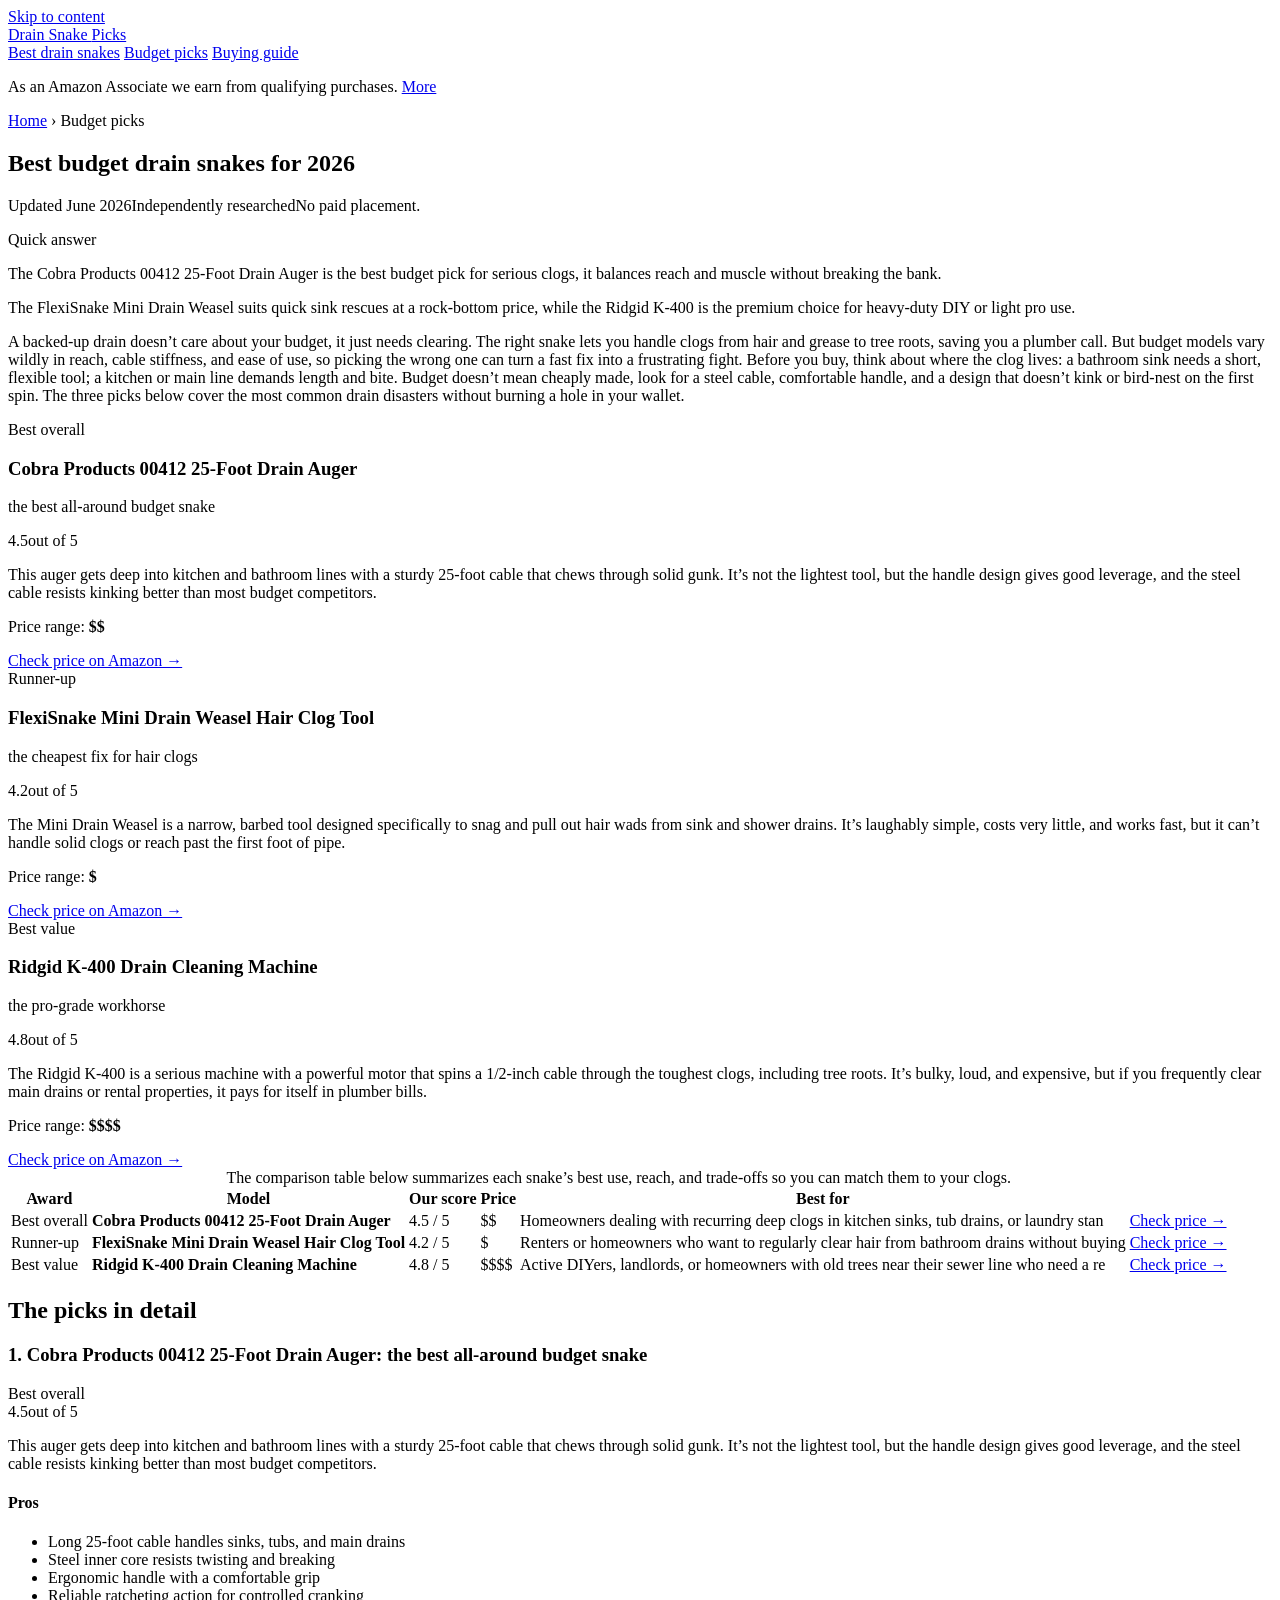
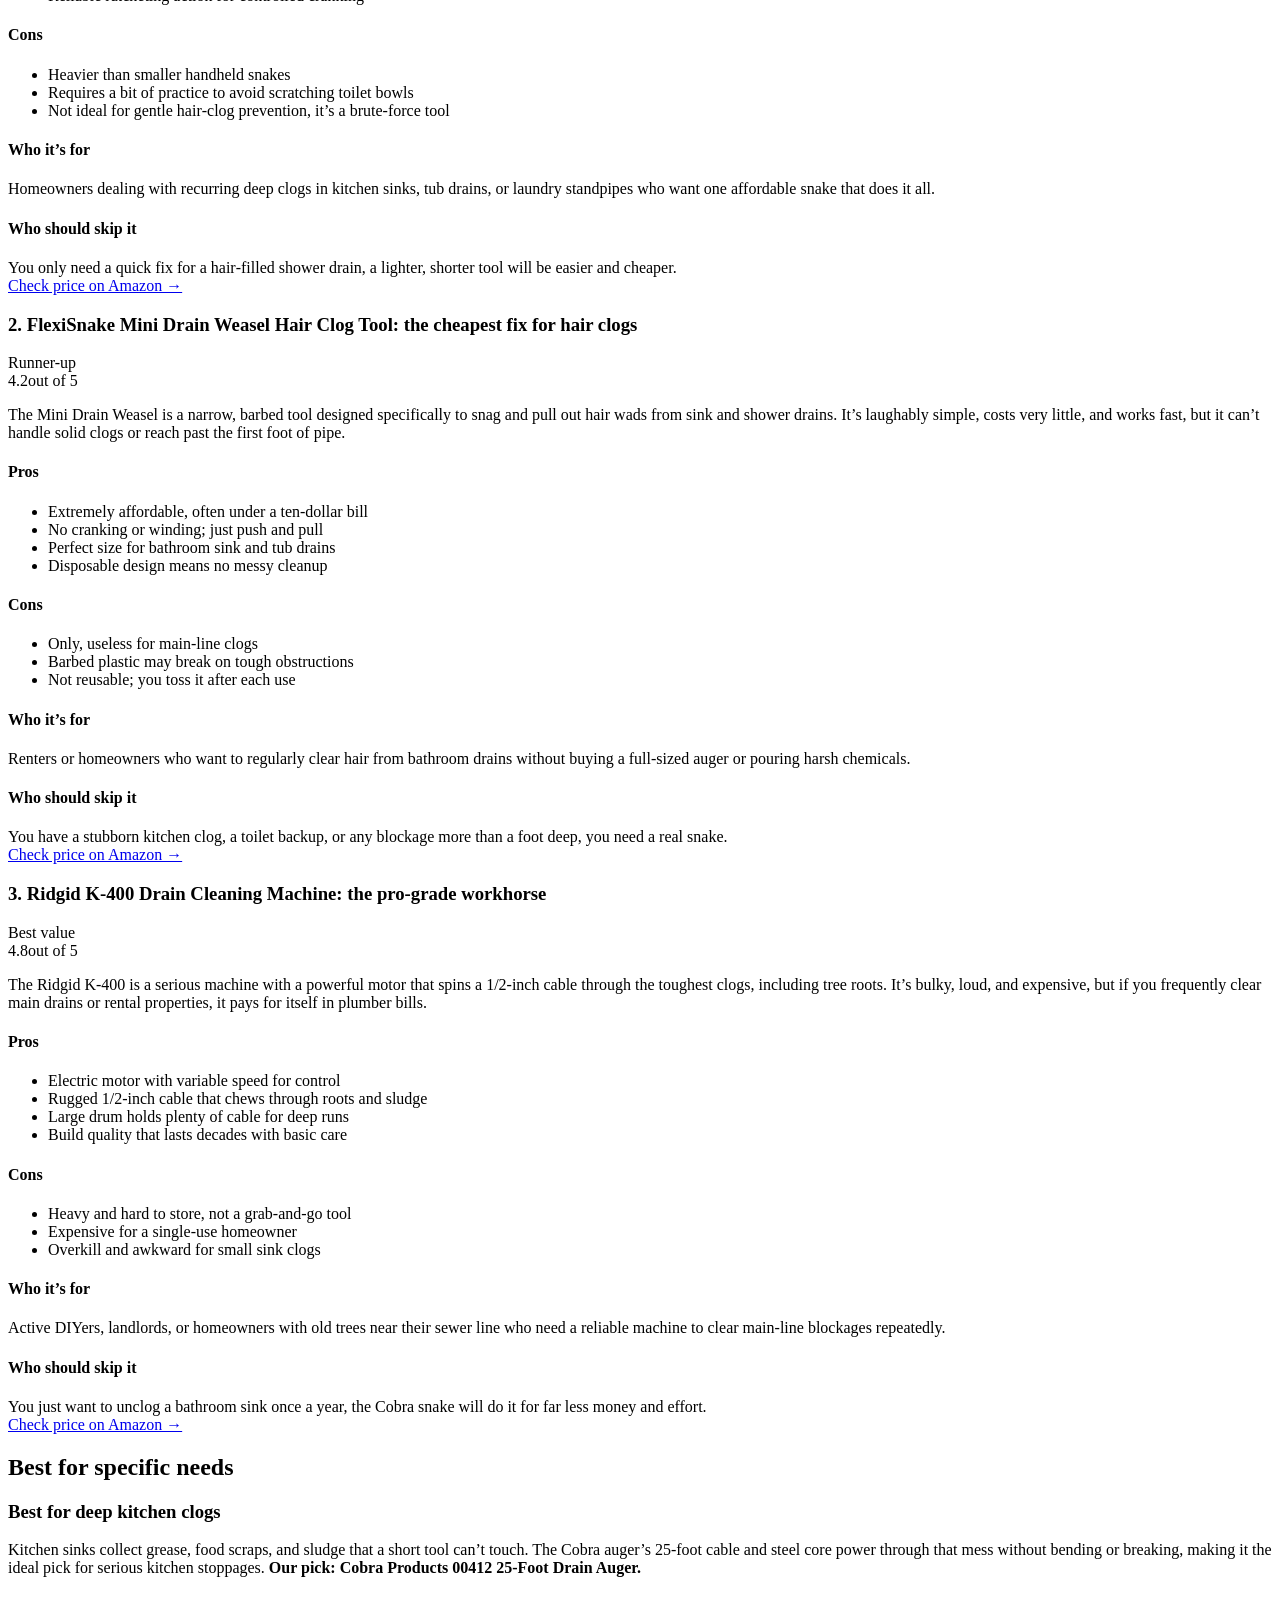
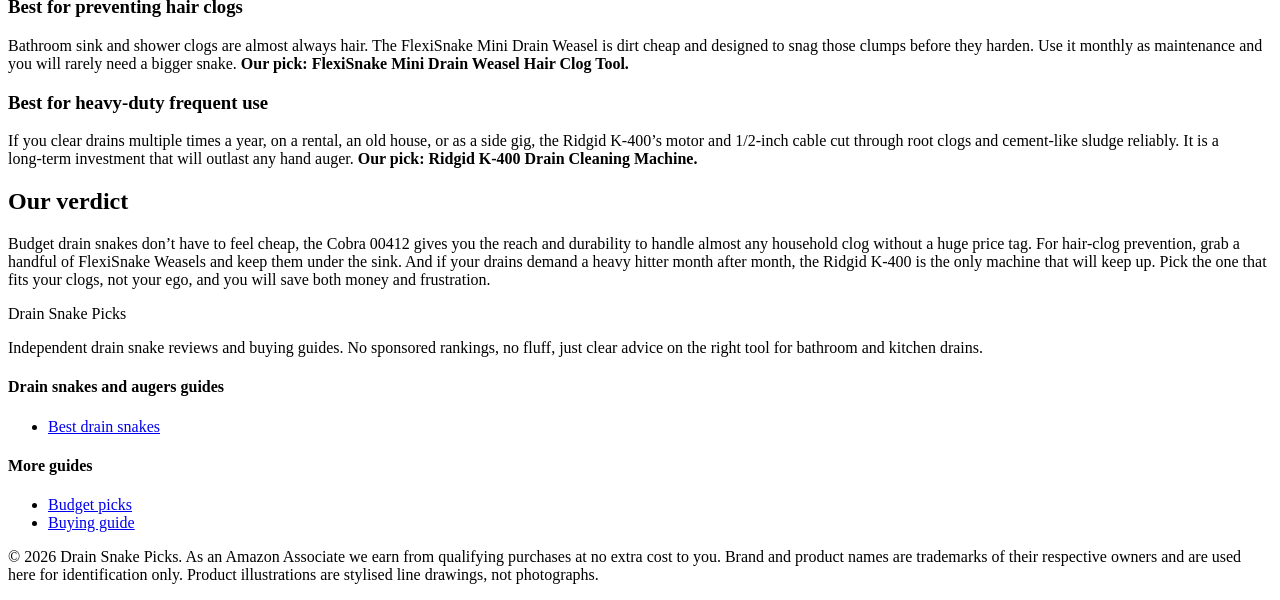
==== best-budget-drain-snakes/index.html @ 52346e12 "Rebuild with gold-standard generator: fix /<repo>/ link prefix, add SEO + GEO + JSON-LD" ====
<!DOCTYPE html>
<html lang="en">
<head>
  <meta charset="UTF-8">
  <meta name="viewport" content="width=device-width, initial-scale=1">
  <title>Best budget drain snakes for 2026 | Drain Snake Picks</title>
  <meta name="description" content="The best affordable drain snakes for 2026. Clear common clogs without calling a plumber.">
  <link rel="canonical" href="https://lee-fuhr.github.io/drain-snake-picks/best-budget-drain-snakes/">
  <meta name="robots" content="index, follow, max-image-preview:large">
  <meta property="og:type" content="article">
  <meta property="og:site_name" content="Drain Snake Picks">
  <meta property="og:title" content="Best budget drain snakes for 2026 | Drain Snake Picks">
  <meta property="og:description" content="The best affordable drain snakes for 2026. Clear common clogs without calling a plumber.">
  <meta property="og:url" content="https://lee-fuhr.github.io/drain-snake-picks/best-budget-drain-snakes/">
  <meta name="twitter:card" content="summary_large_image">
  <meta name="twitter:title" content="Best budget drain snakes for 2026 | Drain Snake Picks">
  <meta name="twitter:description" content="The best affordable drain snakes for 2026. Clear common clogs without calling a plumber.">
  <link rel="stylesheet" href="/drain-snake-picks/css/style.css">
  <script defer data-domain="lee-fuhr.github.io/drain-snake-picks" src="https://plausible.io/js/script.js"></script>
<script type="application/ld+json">
{
  "@context": "https://schema.org",
  "@graph": [
    {
      "@type": "WebSite",
      "@id": "https://lee-fuhr.github.io/drain-snake-picks/#website",
      "url": "https://lee-fuhr.github.io/drain-snake-picks/",
      "name": "Drain Snake Picks",
      "publisher": {
        "@type": "Organization",
        "name": "Drain Snake Picks"
      }
    },
    {
      "@type": "BreadcrumbList",
      "itemListElement": [
        {
          "@type": "ListItem",
          "position": 1,
          "name": "Home",
          "item": "https://lee-fuhr.github.io/drain-snake-picks/"
        },
        {
          "@type": "ListItem",
          "position": 2,
          "name": "Budget picks",
          "item": "https://lee-fuhr.github.io/drain-snake-picks/best-budget-drain-snakes/"
        }
      ]
    },
    {
      "@type": "ItemList",
      "name": "Best budget drain snakes for 2026",
      "itemListOrder": "https://schema.org/ItemListOrderDescending",
      "numberOfItems": 3,
      "itemListElement": [
        {
          "@type": "ListItem",
          "position": 1,
          "item": {
            "@type": "Product",
            "name": "Cobra Products 00412 25-Foot Drain Auger",
            "description": "",
            "review": {
              "@type": "Review",
              "reviewBody": "",
              "author": {
                "@type": "Organization",
                "name": "Drain Snake Picks"
              },
              "reviewRating": {
                "@type": "Rating",
                "ratingValue": 4.5,
                "bestRating": 5,
                "worstRating": 1
              }
            },
            "offers": {
              "@type": "Offer",
              "url": "https://www.amazon.com/s?k=Cobra+Products+00412+25-Foot+Drain+Auger&tag=leefuhrpicks-20",
              "availability": "https://schema.org/InStock",
              "priceCurrency": "USD"
            }
          }
        },
        {
          "@type": "ListItem",
          "position": 2,
          "item": {
            "@type": "Product",
            "name": "FlexiSnake Mini Drain Weasel Hair Clog Tool",
            "description": "",
            "review": {
              "@type": "Review",
              "reviewBody": "",
              "author": {
                "@type": "Organization",
                "name": "Drain Snake Picks"
              },
              "reviewRating": {
                "@type": "Rating",
                "ratingValue": 4.2,
                "bestRating": 5,
                "worstRating": 1
              }
            },
            "offers": {
              "@type": "Offer",
              "url": "https://www.amazon.com/s?k=FlexiSnake+Mini+Drain+Weasel+Hair+Clog+Tool&tag=leefuhrpicks-20",
              "availability": "https://schema.org/InStock",
              "priceCurrency": "USD"
            }
          }
        },
        {
          "@type": "ListItem",
          "position": 3,
          "item": {
            "@type": "Product",
            "name": "Ridgid K-400 Drain Cleaning Machine",
            "description": "",
            "review": {
              "@type": "Review",
              "reviewBody": "",
              "author": {
                "@type": "Organization",
                "name": "Drain Snake Picks"
              },
              "reviewRating": {
                "@type": "Rating",
                "ratingValue": 4.8,
                "bestRating": 5,
                "worstRating": 1
              }
            },
            "offers": {
              "@type": "Offer",
              "url": "https://www.amazon.com/s?k=Ridgid+K-400+Drain+Cleaning+Machine&tag=leefuhrpicks-20",
              "availability": "https://schema.org/InStock",
              "priceCurrency": "USD"
            }
          }
        }
      ]
    },
    {
      "@type": "WebPage",
      "@id": "https://lee-fuhr.github.io/drain-snake-picks/best-budget-drain-snakes/#webpage",
      "url": "https://lee-fuhr.github.io/drain-snake-picks/best-budget-drain-snakes/",
      "name": "Best budget drain snakes for 2026",
      "description": "The best affordable drain snakes for 2026. Clear common clogs without calling a plumber.",
      "isPartOf": {
        "@id": "https://lee-fuhr.github.io/drain-snake-picks/#website"
      }
    }
  ]
}
</script>
</head>
<body>
  <a class="skip-link" href="#main">Skip to content</a>
  <header>
    <div class="container">
      <a class="brand" href="/drain-snake-picks/">Drain Snake <span class="dot">Picks</span></a>
      <nav>
      <a href="/drain-snake-picks/best-drain-snakes/">Best drain snakes</a>
      <a href="/drain-snake-picks/best-budget-drain-snakes/">Budget picks</a>
      <a href="/drain-snake-picks/drain-snake-buying-guide/">Buying guide</a>
      </nav>
    </div>
  </header>
  <main id="main">
    <div class="container">
      <p class="affiliate-note">As an Amazon Associate we earn from qualifying purchases. <a href="#site-footer">More</a></p>
      <article>
<div class="breadcrumb"><a href="/drain-snake-picks/">Home</a> › Budget picks</div>
<h1>Best budget drain snakes for 2026</h1>

<p class="updated"><span class="pill live">Updated June 2026</span><span class="pill">Independently researched</span><span>No paid placement.</span></p>

<div class="tldr"><span class="tldr-label">Quick answer</span>
<p>The Cobra Products 00412 25‑Foot Drain Auger is the best budget pick for serious clogs, it balances reach and muscle without breaking the bank.</p>
<p>The FlexiSnake Mini Drain Weasel suits quick sink rescues at a rock‑bottom price, while the Ridgid K‑400 is the premium choice for heavy‑duty DIY or light pro use.</p>
</div>

<p>A backed‑up drain doesn’t care about your budget, it just needs clearing. The right snake lets you handle clogs from hair and grease to tree roots, saving you a plumber call. But budget models vary wildly in reach, cable stiffness, and ease of use, so picking the wrong one can turn a fast fix into a frustrating fight. Before you buy, think about where the clog lives: a bathroom sink needs a short, flexible tool; a kitchen or main line demands length and bite. Budget doesn’t mean cheaply made, look for a steel cable, comfortable handle, and a design that doesn’t kink or bird‑nest on the first spin. The three picks below cover the most common drain disasters without burning a hole in your wallet.</p>

<div class="picks">
  <div class="pick is-top">
    <span class="ribbon best">Best overall</span>
    
    <div class="pick-body">
    <h3>Cobra Products 00412 25-Foot Drain Auger</h3>
    <p class="pick-sub">the best all‑around budget snake</p>
    <span class="stars"><span class="num">4.5</span><span class="bar"><span style="width:90%"></span></span><span>out of 5</span></span>
    <p class="blurb">This auger gets deep into kitchen and bathroom lines with a sturdy 25‑foot cable that chews through solid gunk. It’s not the lightest tool, but the handle design gives good leverage, and the steel cable resists kinking better than most budget competitors.</p>
    <p class="price-range">Price range: <b>$$</b></p>
    <a class="btn-amazon full" href="https://www.amazon.com/s?k=Cobra+Products+00412+25-Foot+Drain+Auger&tag=leefuhrpicks-20" rel="nofollow sponsored noopener" target="_blank">Check price on Amazon &rarr;</a>
    </div>
  </div>
  <div class="pick">
    <span class="ribbon runner">Runner-up</span>
    
    <div class="pick-body">
    <h3>FlexiSnake Mini Drain Weasel Hair Clog Tool</h3>
    <p class="pick-sub">the cheapest fix for hair clogs</p>
    <span class="stars"><span class="num">4.2</span><span class="bar"><span style="width:84%"></span></span><span>out of 5</span></span>
    <p class="blurb">The Mini Drain Weasel is a narrow, barbed tool designed specifically to snag and pull out hair wads from sink and shower drains. It’s laughably simple, costs very little, and works fast, but it can’t handle solid clogs or reach past the first foot of pipe.</p>
    <p class="price-range">Price range: <b>$</b></p>
    <a class="btn-amazon full" href="https://www.amazon.com/s?k=FlexiSnake+Mini+Drain+Weasel+Hair+Clog+Tool&tag=leefuhrpicks-20" rel="nofollow sponsored noopener" target="_blank">Check price on Amazon &rarr;</a>
    </div>
  </div>
  <div class="pick">
    <span class="ribbon value">Best value</span>
    
    <div class="pick-body">
    <h3>Ridgid K-400 Drain Cleaning Machine</h3>
    <p class="pick-sub">the pro‑grade workhorse</p>
    <span class="stars"><span class="num">4.8</span><span class="bar"><span style="width:96%"></span></span><span>out of 5</span></span>
    <p class="blurb">The Ridgid K‑400 is a serious machine with a powerful motor that spins a 1/2‑inch cable through the toughest clogs, including tree roots. It’s bulky, loud, and expensive, but if you frequently clear main drains or rental properties, it pays for itself in plumber bills.</p>
    <p class="price-range">Price range: <b>$$$$</b></p>
    <a class="btn-amazon full" href="https://www.amazon.com/s?k=Ridgid+K-400+Drain+Cleaning+Machine&tag=leefuhrpicks-20" rel="nofollow sponsored noopener" target="_blank">Check price on Amazon &rarr;</a>
    </div>
  </div>
</div>

<div class="table-wrap">
<table class="compare">
<caption>The comparison table below summarizes each snake’s best use, reach, and trade‑offs so you can match them to your clogs.</caption>
<thead><tr><th>Award</th><th>Model</th><th>Our score</th><th>Price</th><th>Best for</th><th></th></tr></thead>
<tbody>
<tr><td class="tag">Best overall</td><td><strong>Cobra Products 00412 25-Foot Drain Auger</strong></td><td>4.5 / 5</td><td>$$</td><td>Homeowners dealing with recurring deep clogs in kitchen sinks, tub drains, or laundry stan</td><td><a class="btn-amazon" href="https://www.amazon.com/s?k=Cobra+Products+00412+25-Foot+Drain+Auger&tag=leefuhrpicks-20" rel="nofollow sponsored noopener" target="_blank">Check price &rarr;</a></td></tr>
<tr><td class="tag">Runner-up</td><td><strong>FlexiSnake Mini Drain Weasel Hair Clog Tool</strong></td><td>4.2 / 5</td><td>$</td><td>Renters or homeowners who want to regularly clear hair from bathroom drains without buying</td><td><a class="btn-amazon" href="https://www.amazon.com/s?k=FlexiSnake+Mini+Drain+Weasel+Hair+Clog+Tool&tag=leefuhrpicks-20" rel="nofollow sponsored noopener" target="_blank">Check price &rarr;</a></td></tr>
<tr><td class="tag">Best value</td><td><strong>Ridgid K-400 Drain Cleaning Machine</strong></td><td>4.8 / 5</td><td>$$$$</td><td>Active DIYers, landlords, or homeowners with old trees near their sewer line who need a re</td><td><a class="btn-amazon" href="https://www.amazon.com/s?k=Ridgid+K-400+Drain+Cleaning+Machine&tag=leefuhrpicks-20" rel="nofollow sponsored noopener" target="_blank">Check price &rarr;</a></td></tr>
</tbody>
</table>
</div>

<h2>The picks in detail</h2>

<div class="review" id="cobra-products-hand-cobra-drain-auger">
  <div class="rev-head"><h3>1. Cobra Products 00412 25-Foot Drain Auger: the best all‑around budget snake</h3><span class="rev-tag">Best overall</span></div>
  <span class="stars"><span class="num">4.5</span><span class="bar"><span style="width:90%"></span></span><span>out of 5</span></span>
  <p>This auger gets deep into kitchen and bathroom lines with a sturdy 25‑foot cable that chews through solid gunk. It’s not the lightest tool, but the handle design gives good leverage, and the steel cable resists kinking better than most budget competitors.</p>
  <div class="proscons">
  <div class="pros"><h4>Pros</h4><ul><li>Long 25‑foot cable handles sinks, tubs, and main drains</li><li>Steel inner core resists twisting and breaking</li><li>Ergonomic handle with a comfortable grip</li><li>Reliable ratcheting action for controlled cranking</li></ul></div>
  <div class="cons"><h4>Cons</h4><ul><li>Heavier than smaller handheld snakes</li><li>Requires a bit of practice to avoid scratching toilet bowls</li><li>Not ideal for gentle hair‑clog prevention, it’s a brute‑force tool</li></ul></div>
</div>
  <div class="whofor">
  <div class="col good"><h4>Who it’s for</h4>Homeowners dealing with recurring deep clogs in kitchen sinks, tub drains, or laundry standpipes who want one affordable snake that does it all.</div>
  <div class="col skip"><h4>Who should skip it</h4>You only need a quick fix for a hair‑filled shower drain, a lighter, shorter tool will be easier and cheaper.</div>
</div>
  <div class="btn-row"><a class="btn-amazon lg" href="https://www.amazon.com/s?k=Cobra+Products+00412+25-Foot+Drain+Auger&tag=leefuhrpicks-20" rel="nofollow sponsored noopener" target="_blank">Check price on Amazon &rarr;</a></div>
</div>
<div class="review" id="flexisnake-mini-drain-weasel">
  <div class="rev-head"><h3>2. FlexiSnake Mini Drain Weasel Hair Clog Tool: the cheapest fix for hair clogs</h3><span class="rev-tag">Runner-up</span></div>
  <span class="stars"><span class="num">4.2</span><span class="bar"><span style="width:84%"></span></span><span>out of 5</span></span>
  <p>The Mini Drain Weasel is a narrow, barbed tool designed specifically to snag and pull out hair wads from sink and shower drains. It’s laughably simple, costs very little, and works fast, but it can’t handle solid clogs or reach past the first foot of pipe.</p>
  <div class="proscons">
  <div class="pros"><h4>Pros</h4><ul><li>Extremely affordable, often under a ten‑dollar bill</li><li>No cranking or winding; just push and pull</li><li>Perfect size for bathroom sink and tub drains</li><li>Disposable design means no messy cleanup</li></ul></div>
  <div class="cons"><h4>Cons</h4><ul><li>Only, useless for main‑line clogs</li><li>Barbed plastic may break on tough obstructions</li><li>Not reusable; you toss it after each use</li></ul></div>
</div>
  <div class="whofor">
  <div class="col good"><h4>Who it’s for</h4>Renters or homeowners who want to regularly clear hair from bathroom drains without buying a full‑sized auger or pouring harsh chemicals.</div>
  <div class="col skip"><h4>Who should skip it</h4>You have a stubborn kitchen clog, a toilet backup, or any blockage more than a foot deep, you need a real snake.</div>
</div>
  <div class="btn-row"><a class="btn-amazon lg" href="https://www.amazon.com/s?k=FlexiSnake+Mini+Drain+Weasel+Hair+Clog+Tool&tag=leefuhrpicks-20" rel="nofollow sponsored noopener" target="_blank">Check price on Amazon &rarr;</a></div>
</div>
<div class="review" id="ridgid-k-400-drain-cleaning-machine">
  <div class="rev-head"><h3>3. Ridgid K-400 Drain Cleaning Machine: the pro‑grade workhorse</h3><span class="rev-tag">Best value</span></div>
  <span class="stars"><span class="num">4.8</span><span class="bar"><span style="width:96%"></span></span><span>out of 5</span></span>
  <p>The Ridgid K‑400 is a serious machine with a powerful motor that spins a 1/2‑inch cable through the toughest clogs, including tree roots. It’s bulky, loud, and expensive, but if you frequently clear main drains or rental properties, it pays for itself in plumber bills.</p>
  <div class="proscons">
  <div class="pros"><h4>Pros</h4><ul><li>Electric motor with variable speed for control</li><li>Rugged 1/2‑inch cable that chews through roots and sludge</li><li>Large drum holds plenty of cable for deep runs</li><li>Build quality that lasts decades with basic care</li></ul></div>
  <div class="cons"><h4>Cons</h4><ul><li>Heavy and hard to store, not a grab‑and‑go tool</li><li>Expensive for a single‑use homeowner</li><li>Overkill and awkward for small sink clogs</li></ul></div>
</div>
  <div class="whofor">
  <div class="col good"><h4>Who it’s for</h4>Active DIYers, landlords, or homeowners with old trees near their sewer line who need a reliable machine to clear main‑line blockages repeatedly.</div>
  <div class="col skip"><h4>Who should skip it</h4>You just want to unclog a bathroom sink once a year, the Cobra snake will do it for far less money and effort.</div>
</div>
  <div class="btn-row"><a class="btn-amazon lg" href="https://www.amazon.com/s?k=Ridgid+K-400+Drain+Cleaning+Machine&tag=leefuhrpicks-20" rel="nofollow sponsored noopener" target="_blank">Check price on Amazon &rarr;</a></div>
</div>

<h2>Best for specific needs</h2>
<h3>Best for deep kitchen clogs</h3>
<p>Kitchen sinks collect grease, food scraps, and sludge that a short tool can’t touch. The Cobra auger’s 25‑foot cable and steel core power through that mess without bending or breaking, making it the ideal pick for serious kitchen stoppages. <strong>Our pick: Cobra Products 00412 25‑Foot Drain Auger.</strong></p>
<h3>Best for preventing hair clogs</h3>
<p>Bathroom sink and shower clogs are almost always hair. The FlexiSnake Mini Drain Weasel is dirt cheap and designed to snag those clumps before they harden. Use it monthly as maintenance and you will rarely need a bigger snake. <strong>Our pick: FlexiSnake Mini Drain Weasel Hair Clog Tool.</strong></p>
<h3>Best for heavy‑duty frequent use</h3>
<p>If you clear drains multiple times a year, on a rental, an old house, or as a side gig, the Ridgid K‑400’s motor and 1/2‑inch cable cut through root clogs and cement‑like sludge reliably. It is a long‑term investment that will outlast any hand auger. <strong>Our pick: Ridgid K‑400 Drain Cleaning Machine.</strong></p>

<h2>Our verdict</h2>
<p>Budget drain snakes don’t have to feel cheap, the Cobra 00412 gives you the reach and durability to handle almost any household clog without a huge price tag. For hair‑clog prevention, grab a handful of FlexiSnake Weasels and keep them under the sink. And if your drains demand a heavy hitter month after month, the Ridgid K‑400 is the only machine that will keep up. Pick the one that fits your clogs, not your ego, and you will save both money and frustration.</p>
      </article>
    </div>
  </main>
<footer id="site-footer">
    <div class="container">
      <div class="footer-grid">
        <div>
          <p class="brand-mark">Drain Snake <span class="dot">Picks</span></p>
          <p>Independent drain snake reviews and buying guides. No sponsored rankings, no fluff, just clear advice on the right tool for bathroom and kitchen drains.</p>
        </div>
        <div>
          <h4>Drain snakes and augers guides</h4>
          <ul>
      <li><a href="/drain-snake-picks/best-drain-snakes/">Best drain snakes</a></li>
          </ul>
        </div>
        <div>
          <h4>More guides</h4>
          <ul>
      <li><a href="/drain-snake-picks/best-budget-drain-snakes/">Budget picks</a></li>
      <li><a href="/drain-snake-picks/drain-snake-buying-guide/">Buying guide</a></li>
          </ul>
        </div>
      </div>
      <div class="footer-bottom">
        <p>&copy; 2026 Drain Snake Picks. As an Amazon Associate we earn from qualifying purchases at no extra cost to you. Brand and product names are trademarks of their respective owners and are used here for identification only. Product illustrations are stylised line drawings, not photographs.</p>
      </div>
    </div>
  </footer>
</body>
</html>
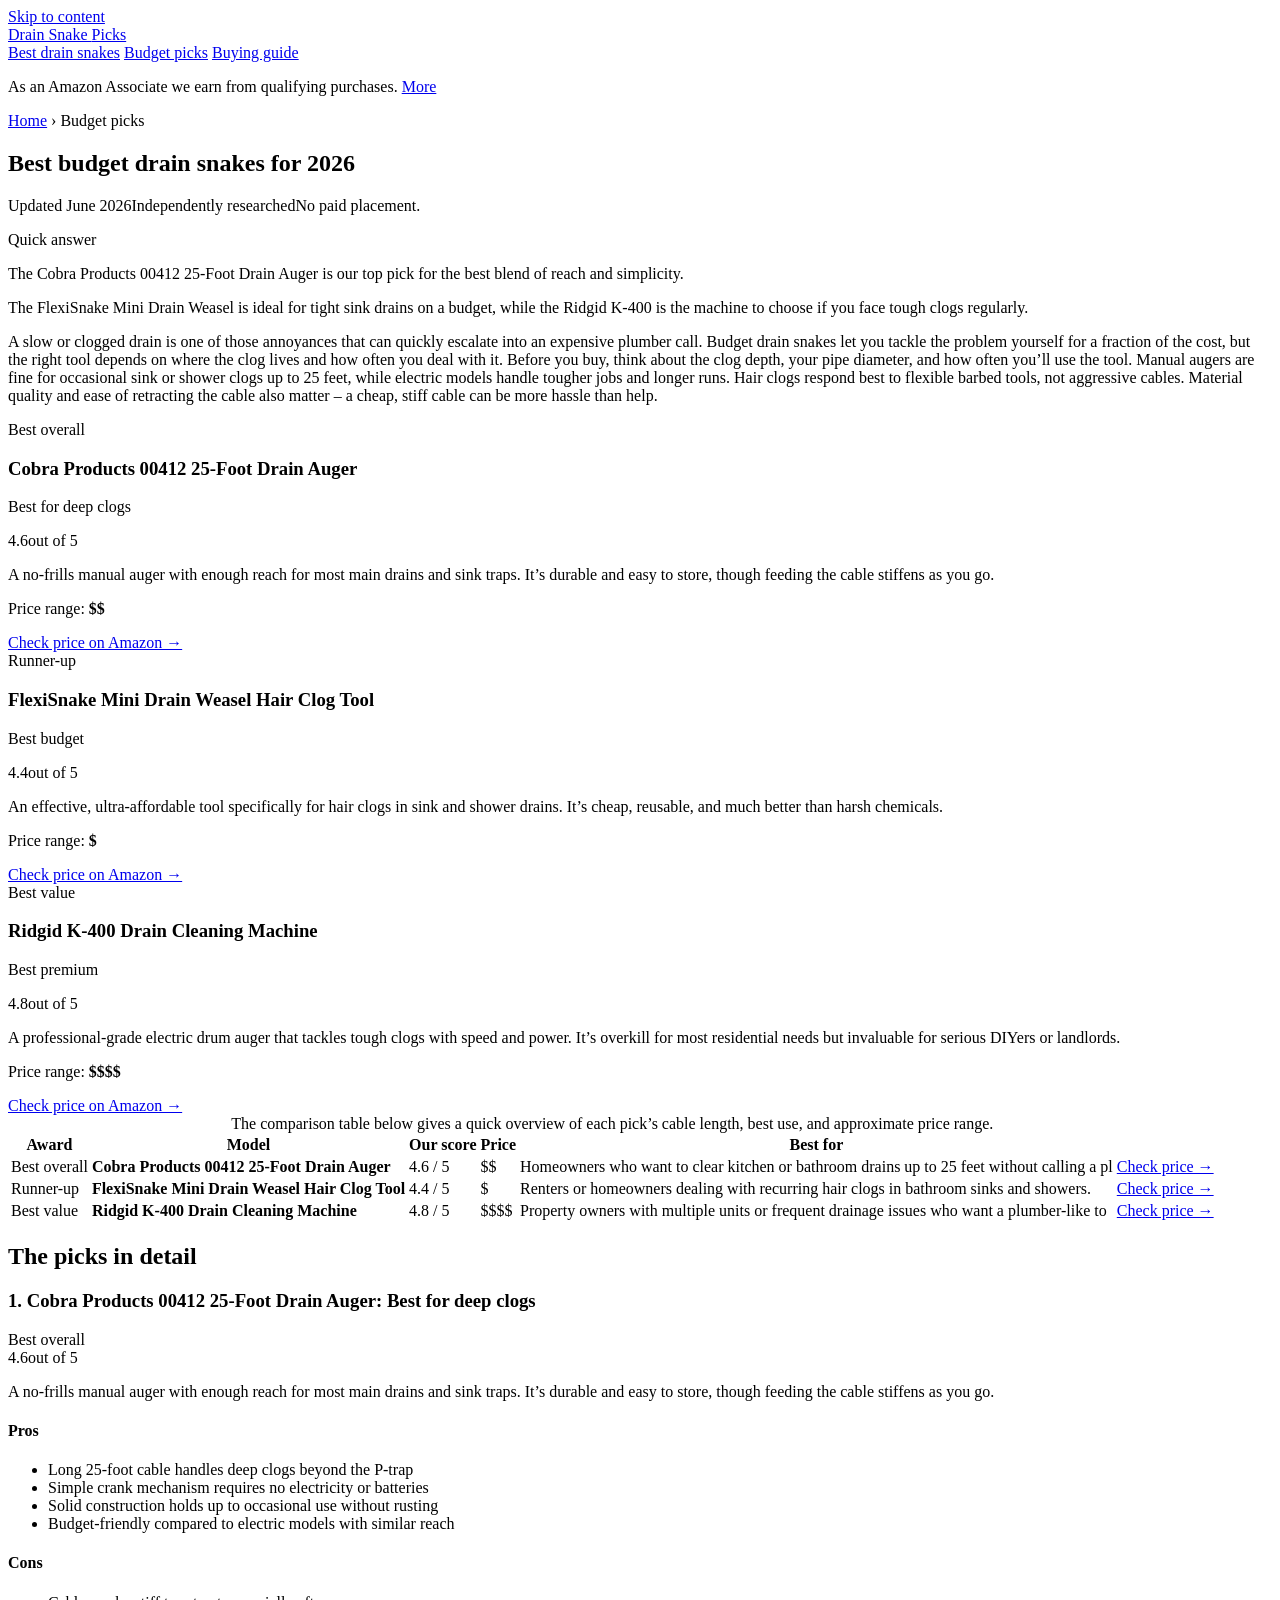
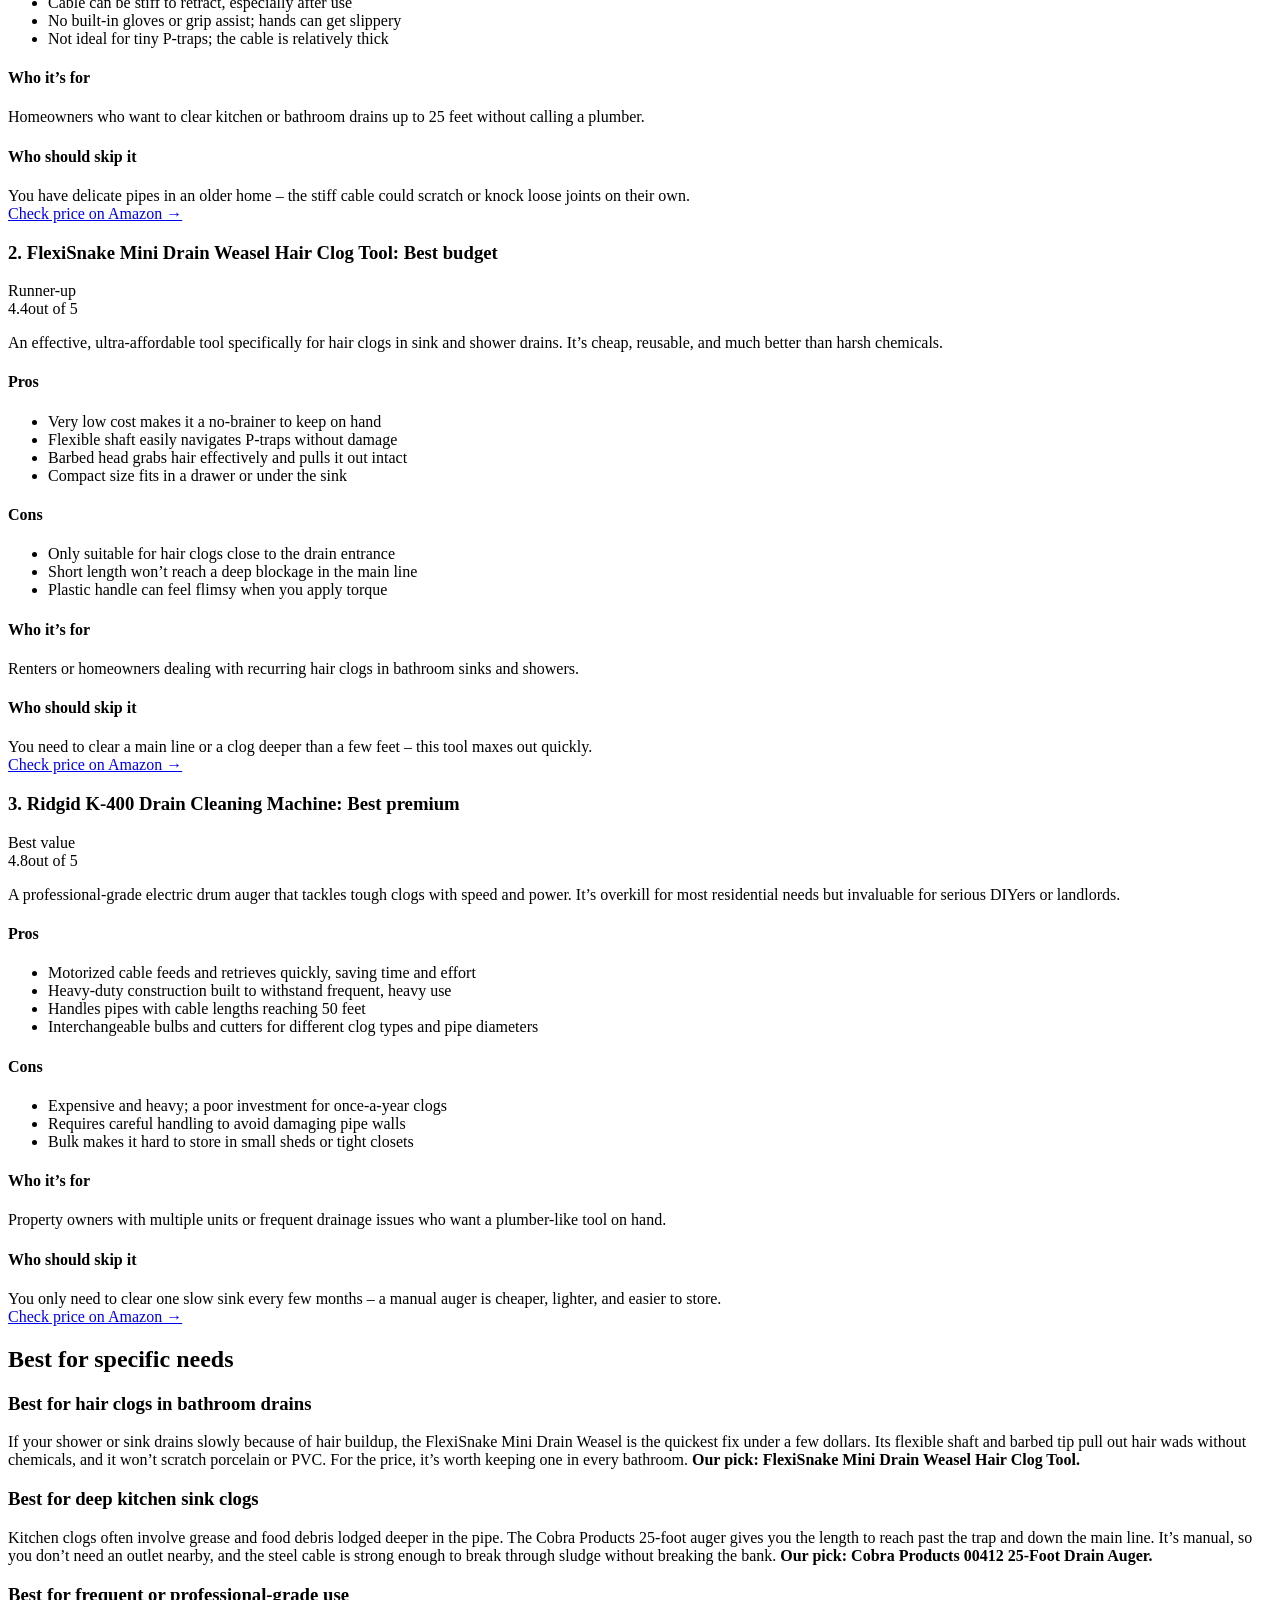
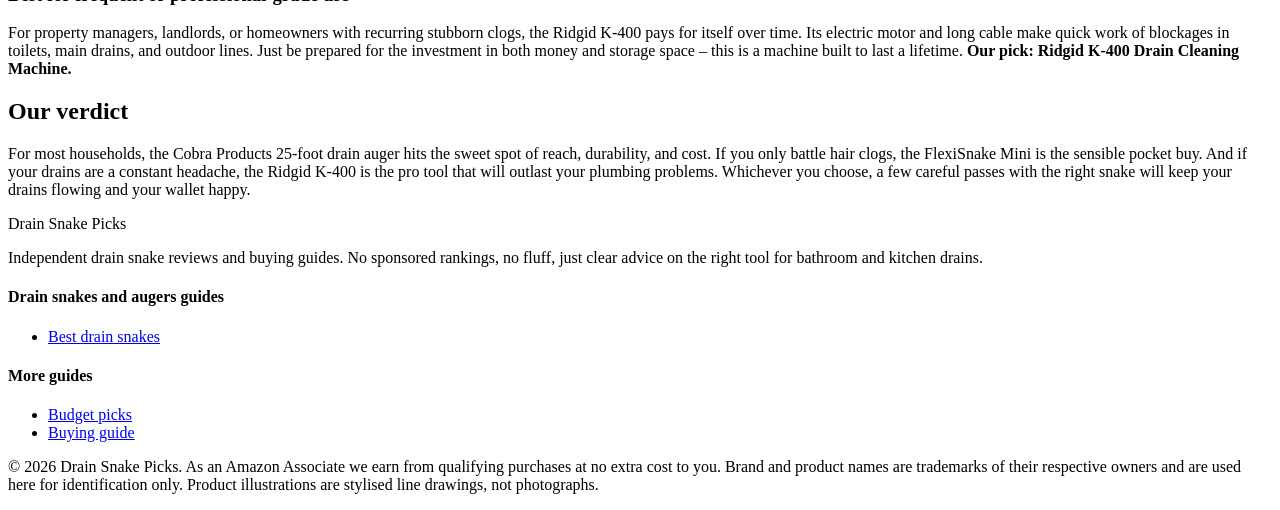
==== commit 6d797236: "Rebuild with gold-standard generator: fix /<repo>/ link prefix, add SEO + GEO + JSON-LD" ====
--- a/best-budget-drain-snakes/index.html
+++ b/best-budget-drain-snakes/index.html
@@ -5,26 +5,26 @@
   <meta name="viewport" content="width=device-width, initial-scale=1">
   <title>Best budget drain snakes for 2026 | Drain Snake Picks</title>
   <meta name="description" content="The best affordable drain snakes for 2026. Clear common clogs without calling a plumber.">
-  <link rel="canonical" href="https://lee-fuhr.github.io/drain-snake-picks/best-budget-drain-snakes/">
+  <link rel="canonical" href="https://reviews.leefuhr.com/drain-snake-picks/best-budget-drain-snakes/">
   <meta name="robots" content="index, follow, max-image-preview:large">
   <meta property="og:type" content="article">
   <meta property="og:site_name" content="Drain Snake Picks">
   <meta property="og:title" content="Best budget drain snakes for 2026 | Drain Snake Picks">
   <meta property="og:description" content="The best affordable drain snakes for 2026. Clear common clogs without calling a plumber.">
-  <meta property="og:url" content="https://lee-fuhr.github.io/drain-snake-picks/best-budget-drain-snakes/">
+  <meta property="og:url" content="https://reviews.leefuhr.com/drain-snake-picks/best-budget-drain-snakes/">
   <meta name="twitter:card" content="summary_large_image">
   <meta name="twitter:title" content="Best budget drain snakes for 2026 | Drain Snake Picks">
   <meta name="twitter:description" content="The best affordable drain snakes for 2026. Clear common clogs without calling a plumber.">
   <link rel="stylesheet" href="/drain-snake-picks/css/style.css">
-  <script defer data-domain="lee-fuhr.github.io/drain-snake-picks" src="https://plausible.io/js/script.js"></script>
+  <script defer data-domain="reviews.leefuhr.com/drain-snake-picks" src="https://plausible.io/js/script.js"></script>
 <script type="application/ld+json">
 {
   "@context": "https://schema.org",
   "@graph": [
     {
       "@type": "WebSite",
-      "@id": "https://lee-fuhr.github.io/drain-snake-picks/#website",
-      "url": "https://lee-fuhr.github.io/drain-snake-picks/",
+      "@id": "https://reviews.leefuhr.com/drain-snake-picks/#website",
+      "url": "https://reviews.leefuhr.com/drain-snake-picks/",
       "name": "Drain Snake Picks",
       "publisher": {
         "@type": "Organization",
@@ -38,13 +38,13 @@
           "@type": "ListItem",
           "position": 1,
           "name": "Home",
-          "item": "https://lee-fuhr.github.io/drain-snake-picks/"
+          "item": "https://reviews.leefuhr.com/drain-snake-picks/"
         },
         {
           "@type": "ListItem",
           "position": 2,
           "name": "Budget picks",
-          "item": "https://lee-fuhr.github.io/drain-snake-picks/best-budget-drain-snakes/"
+          "item": "https://reviews.leefuhr.com/drain-snake-picks/best-budget-drain-snakes/"
         }
       ]
     },
@@ -70,7 +70,7 @@
               },
               "reviewRating": {
                 "@type": "Rating",
-                "ratingValue": 4.5,
+                "ratingValue": 4.6,
                 "bestRating": 5,
                 "worstRating": 1
               }
@@ -99,7 +99,7 @@
               },
               "reviewRating": {
                 "@type": "Rating",
-                "ratingValue": 4.2,
+                "ratingValue": 4.4,
                 "bestRating": 5,
                 "worstRating": 1
               }
@@ -145,12 +145,12 @@
     },
     {
       "@type": "WebPage",
-      "@id": "https://lee-fuhr.github.io/drain-snake-picks/best-budget-drain-snakes/#webpage",
-      "url": "https://lee-fuhr.github.io/drain-snake-picks/best-budget-drain-snakes/",
+      "@id": "https://reviews.leefuhr.com/drain-snake-picks/best-budget-drain-snakes/#webpage",
+      "url": "https://reviews.leefuhr.com/drain-snake-picks/best-budget-drain-snakes/",
       "name": "Best budget drain snakes for 2026",
       "description": "The best affordable drain snakes for 2026. Clear common clogs without calling a plumber.",
       "isPartOf": {
-        "@id": "https://lee-fuhr.github.io/drain-snake-picks/#website"
+        "@id": "https://reviews.leefuhr.com/drain-snake-picks/#website"
       }
     }
   ]
@@ -179,11 +179,11 @@
 <p class="updated"><span class="pill live">Updated June 2026</span><span class="pill">Independently researched</span><span>No paid placement.</span></p>
 
 <div class="tldr"><span class="tldr-label">Quick answer</span>
-<p>The Cobra Products 00412 25‑Foot Drain Auger is the best budget pick for serious clogs, it balances reach and muscle without breaking the bank.</p>
-<p>The FlexiSnake Mini Drain Weasel suits quick sink rescues at a rock‑bottom price, while the Ridgid K‑400 is the premium choice for heavy‑duty DIY or light pro use.</p>
-</div>
-
-<p>A backed‑up drain doesn’t care about your budget, it just needs clearing. The right snake lets you handle clogs from hair and grease to tree roots, saving you a plumber call. But budget models vary wildly in reach, cable stiffness, and ease of use, so picking the wrong one can turn a fast fix into a frustrating fight. Before you buy, think about where the clog lives: a bathroom sink needs a short, flexible tool; a kitchen or main line demands length and bite. Budget doesn’t mean cheaply made, look for a steel cable, comfortable handle, and a design that doesn’t kink or bird‑nest on the first spin. The three picks below cover the most common drain disasters without burning a hole in your wallet.</p>
+<p>The Cobra Products 00412 25-Foot Drain Auger is our top pick for the best blend of reach and simplicity.</p>
+<p>The FlexiSnake Mini Drain Weasel is ideal for tight sink drains on a budget, while the Ridgid K-400 is the machine to choose if you face tough clogs regularly.</p>
+</div>
+
+<p>A slow or clogged drain is one of those annoyances that can quickly escalate into an expensive plumber call. Budget drain snakes let you tackle the problem yourself for a fraction of the cost, but the right tool depends on where the clog lives and how often you deal with it. Before you buy, think about the clog depth, your pipe diameter, and how often you’ll use the tool. Manual augers are fine for occasional sink or shower clogs up to 25 feet, while electric models handle tougher jobs and longer runs. Hair clogs respond best to flexible barbed tools, not aggressive cables. Material quality and ease of retracting the cable also matter – a cheap, stiff cable can be more hassle than help.</p>
 
 <div class="picks">
   <div class="pick is-top">
@@ -191,9 +191,9 @@
     
     <div class="pick-body">
     <h3>Cobra Products 00412 25-Foot Drain Auger</h3>
-    <p class="pick-sub">the best all‑around budget snake</p>
-    <span class="stars"><span class="num">4.5</span><span class="bar"><span style="width:90%"></span></span><span>out of 5</span></span>
-    <p class="blurb">This auger gets deep into kitchen and bathroom lines with a sturdy 25‑foot cable that chews through solid gunk. It’s not the lightest tool, but the handle design gives good leverage, and the steel cable resists kinking better than most budget competitors.</p>
+    <p class="pick-sub">Best for deep clogs</p>
+    <span class="stars"><span class="num">4.6</span><span class="bar"><span style="width:92%"></span></span><span>out of 5</span></span>
+    <p class="blurb">A no-frills manual auger with enough reach for most main drains and sink traps. It’s durable and easy to store, though feeding the cable stiffens as you go.</p>
     <p class="price-range">Price range: <b>$$</b></p>
     <a class="btn-amazon full" href="https://www.amazon.com/s?k=Cobra+Products+00412+25-Foot+Drain+Auger&tag=leefuhrpicks-20" rel="nofollow sponsored noopener" target="_blank">Check price on Amazon &rarr;</a>
     </div>
@@ -203,9 +203,9 @@
     
     <div class="pick-body">
     <h3>FlexiSnake Mini Drain Weasel Hair Clog Tool</h3>
-    <p class="pick-sub">the cheapest fix for hair clogs</p>
-    <span class="stars"><span class="num">4.2</span><span class="bar"><span style="width:84%"></span></span><span>out of 5</span></span>
-    <p class="blurb">The Mini Drain Weasel is a narrow, barbed tool designed specifically to snag and pull out hair wads from sink and shower drains. It’s laughably simple, costs very little, and works fast, but it can’t handle solid clogs or reach past the first foot of pipe.</p>
+    <p class="pick-sub">Best budget</p>
+    <span class="stars"><span class="num">4.4</span><span class="bar"><span style="width:88%"></span></span><span>out of 5</span></span>
+    <p class="blurb">An effective, ultra-affordable tool specifically for hair clogs in sink and shower drains. It’s cheap, reusable, and much better than harsh chemicals.</p>
     <p class="price-range">Price range: <b>$</b></p>
     <a class="btn-amazon full" href="https://www.amazon.com/s?k=FlexiSnake+Mini+Drain+Weasel+Hair+Clog+Tool&tag=leefuhrpicks-20" rel="nofollow sponsored noopener" target="_blank">Check price on Amazon &rarr;</a>
     </div>
@@ -215,9 +215,9 @@
     
     <div class="pick-body">
     <h3>Ridgid K-400 Drain Cleaning Machine</h3>
-    <p class="pick-sub">the pro‑grade workhorse</p>
+    <p class="pick-sub">Best premium</p>
     <span class="stars"><span class="num">4.8</span><span class="bar"><span style="width:96%"></span></span><span>out of 5</span></span>
-    <p class="blurb">The Ridgid K‑400 is a serious machine with a powerful motor that spins a 1/2‑inch cable through the toughest clogs, including tree roots. It’s bulky, loud, and expensive, but if you frequently clear main drains or rental properties, it pays for itself in plumber bills.</p>
+    <p class="blurb">A professional-grade electric drum auger that tackles tough clogs with speed and power. It’s overkill for most residential needs but invaluable for serious DIYers or landlords.</p>
     <p class="price-range">Price range: <b>$$$$</b></p>
     <a class="btn-amazon full" href="https://www.amazon.com/s?k=Ridgid+K-400+Drain+Cleaning+Machine&tag=leefuhrpicks-20" rel="nofollow sponsored noopener" target="_blank">Check price on Amazon &rarr;</a>
     </div>
@@ -226,12 +226,12 @@
 
 <div class="table-wrap">
 <table class="compare">
-<caption>The comparison table below summarizes each snake’s best use, reach, and trade‑offs so you can match them to your clogs.</caption>
+<caption>The comparison table below gives a quick overview of each pick’s cable length, best use, and approximate price range.</caption>
 <thead><tr><th>Award</th><th>Model</th><th>Our score</th><th>Price</th><th>Best for</th><th></th></tr></thead>
 <tbody>
-<tr><td class="tag">Best overall</td><td><strong>Cobra Products 00412 25-Foot Drain Auger</strong></td><td>4.5 / 5</td><td>$$</td><td>Homeowners dealing with recurring deep clogs in kitchen sinks, tub drains, or laundry stan</td><td><a class="btn-amazon" href="https://www.amazon.com/s?k=Cobra+Products+00412+25-Foot+Drain+Auger&tag=leefuhrpicks-20" rel="nofollow sponsored noopener" target="_blank">Check price &rarr;</a></td></tr>
-<tr><td class="tag">Runner-up</td><td><strong>FlexiSnake Mini Drain Weasel Hair Clog Tool</strong></td><td>4.2 / 5</td><td>$</td><td>Renters or homeowners who want to regularly clear hair from bathroom drains without buying</td><td><a class="btn-amazon" href="https://www.amazon.com/s?k=FlexiSnake+Mini+Drain+Weasel+Hair+Clog+Tool&tag=leefuhrpicks-20" rel="nofollow sponsored noopener" target="_blank">Check price &rarr;</a></td></tr>
-<tr><td class="tag">Best value</td><td><strong>Ridgid K-400 Drain Cleaning Machine</strong></td><td>4.8 / 5</td><td>$$$$</td><td>Active DIYers, landlords, or homeowners with old trees near their sewer line who need a re</td><td><a class="btn-amazon" href="https://www.amazon.com/s?k=Ridgid+K-400+Drain+Cleaning+Machine&tag=leefuhrpicks-20" rel="nofollow sponsored noopener" target="_blank">Check price &rarr;</a></td></tr>
+<tr><td class="tag">Best overall</td><td><strong>Cobra Products 00412 25-Foot Drain Auger</strong></td><td>4.6 / 5</td><td>$$</td><td>Homeowners who want to clear kitchen or bathroom drains up to 25 feet without calling a pl</td><td><a class="btn-amazon" href="https://www.amazon.com/s?k=Cobra+Products+00412+25-Foot+Drain+Auger&tag=leefuhrpicks-20" rel="nofollow sponsored noopener" target="_blank">Check price &rarr;</a></td></tr>
+<tr><td class="tag">Runner-up</td><td><strong>FlexiSnake Mini Drain Weasel Hair Clog Tool</strong></td><td>4.4 / 5</td><td>$</td><td>Renters or homeowners dealing with recurring hair clogs in bathroom sinks and showers.</td><td><a class="btn-amazon" href="https://www.amazon.com/s?k=FlexiSnake+Mini+Drain+Weasel+Hair+Clog+Tool&tag=leefuhrpicks-20" rel="nofollow sponsored noopener" target="_blank">Check price &rarr;</a></td></tr>
+<tr><td class="tag">Best value</td><td><strong>Ridgid K-400 Drain Cleaning Machine</strong></td><td>4.8 / 5</td><td>$$$$</td><td>Property owners with multiple units or frequent drainage issues who want a plumber-like to</td><td><a class="btn-amazon" href="https://www.amazon.com/s?k=Ridgid+K-400+Drain+Cleaning+Machine&tag=leefuhrpicks-20" rel="nofollow sponsored noopener" target="_blank">Check price &rarr;</a></td></tr>
 </tbody>
 </table>
 </div>
@@ -239,58 +239,58 @@
 <h2>The picks in detail</h2>
 
 <div class="review" id="cobra-products-hand-cobra-drain-auger">
-  <div class="rev-head"><h3>1. Cobra Products 00412 25-Foot Drain Auger: the best all‑around budget snake</h3><span class="rev-tag">Best overall</span></div>
-  <span class="stars"><span class="num">4.5</span><span class="bar"><span style="width:90%"></span></span><span>out of 5</span></span>
-  <p>This auger gets deep into kitchen and bathroom lines with a sturdy 25‑foot cable that chews through solid gunk. It’s not the lightest tool, but the handle design gives good leverage, and the steel cable resists kinking better than most budget competitors.</p>
+  <div class="rev-head"><h3>1. Cobra Products 00412 25-Foot Drain Auger: Best for deep clogs</h3><span class="rev-tag">Best overall</span></div>
+  <span class="stars"><span class="num">4.6</span><span class="bar"><span style="width:92%"></span></span><span>out of 5</span></span>
+  <p>A no-frills manual auger with enough reach for most main drains and sink traps. It’s durable and easy to store, though feeding the cable stiffens as you go.</p>
   <div class="proscons">
-  <div class="pros"><h4>Pros</h4><ul><li>Long 25‑foot cable handles sinks, tubs, and main drains</li><li>Steel inner core resists twisting and breaking</li><li>Ergonomic handle with a comfortable grip</li><li>Reliable ratcheting action for controlled cranking</li></ul></div>
-  <div class="cons"><h4>Cons</h4><ul><li>Heavier than smaller handheld snakes</li><li>Requires a bit of practice to avoid scratching toilet bowls</li><li>Not ideal for gentle hair‑clog prevention, it’s a brute‑force tool</li></ul></div>
+  <div class="pros"><h4>Pros</h4><ul><li>Long 25-foot cable handles deep clogs beyond the P-trap</li><li>Simple crank mechanism requires no electricity or batteries</li><li>Solid construction holds up to occasional use without rusting</li><li>Budget-friendly compared to electric models with similar reach</li></ul></div>
+  <div class="cons"><h4>Cons</h4><ul><li>Cable can be stiff to retract, especially after use</li><li>No built-in gloves or grip assist; hands can get slippery</li><li>Not ideal for tiny P-traps; the cable is relatively thick</li></ul></div>
 </div>
   <div class="whofor">
-  <div class="col good"><h4>Who it’s for</h4>Homeowners dealing with recurring deep clogs in kitchen sinks, tub drains, or laundry standpipes who want one affordable snake that does it all.</div>
-  <div class="col skip"><h4>Who should skip it</h4>You only need a quick fix for a hair‑filled shower drain, a lighter, shorter tool will be easier and cheaper.</div>
+  <div class="col good"><h4>Who it’s for</h4>Homeowners who want to clear kitchen or bathroom drains up to 25 feet without calling a plumber.</div>
+  <div class="col skip"><h4>Who should skip it</h4>You have delicate pipes in an older home – the stiff cable could scratch or knock loose joints on their own.</div>
 </div>
   <div class="btn-row"><a class="btn-amazon lg" href="https://www.amazon.com/s?k=Cobra+Products+00412+25-Foot+Drain+Auger&tag=leefuhrpicks-20" rel="nofollow sponsored noopener" target="_blank">Check price on Amazon &rarr;</a></div>
 </div>
 <div class="review" id="flexisnake-mini-drain-weasel">
-  <div class="rev-head"><h3>2. FlexiSnake Mini Drain Weasel Hair Clog Tool: the cheapest fix for hair clogs</h3><span class="rev-tag">Runner-up</span></div>
-  <span class="stars"><span class="num">4.2</span><span class="bar"><span style="width:84%"></span></span><span>out of 5</span></span>
-  <p>The Mini Drain Weasel is a narrow, barbed tool designed specifically to snag and pull out hair wads from sink and shower drains. It’s laughably simple, costs very little, and works fast, but it can’t handle solid clogs or reach past the first foot of pipe.</p>
+  <div class="rev-head"><h3>2. FlexiSnake Mini Drain Weasel Hair Clog Tool: Best budget</h3><span class="rev-tag">Runner-up</span></div>
+  <span class="stars"><span class="num">4.4</span><span class="bar"><span style="width:88%"></span></span><span>out of 5</span></span>
+  <p>An effective, ultra-affordable tool specifically for hair clogs in sink and shower drains. It’s cheap, reusable, and much better than harsh chemicals.</p>
   <div class="proscons">
-  <div class="pros"><h4>Pros</h4><ul><li>Extremely affordable, often under a ten‑dollar bill</li><li>No cranking or winding; just push and pull</li><li>Perfect size for bathroom sink and tub drains</li><li>Disposable design means no messy cleanup</li></ul></div>
-  <div class="cons"><h4>Cons</h4><ul><li>Only, useless for main‑line clogs</li><li>Barbed plastic may break on tough obstructions</li><li>Not reusable; you toss it after each use</li></ul></div>
+  <div class="pros"><h4>Pros</h4><ul><li>Very low cost makes it a no-brainer to keep on hand</li><li>Flexible shaft easily navigates P-traps without damage</li><li>Barbed head grabs hair effectively and pulls it out intact</li><li>Compact size fits in a drawer or under the sink</li></ul></div>
+  <div class="cons"><h4>Cons</h4><ul><li>Only suitable for hair clogs close to the drain entrance</li><li>Short length won’t reach a deep blockage in the main line</li><li>Plastic handle can feel flimsy when you apply torque</li></ul></div>
 </div>
   <div class="whofor">
-  <div class="col good"><h4>Who it’s for</h4>Renters or homeowners who want to regularly clear hair from bathroom drains without buying a full‑sized auger or pouring harsh chemicals.</div>
-  <div class="col skip"><h4>Who should skip it</h4>You have a stubborn kitchen clog, a toilet backup, or any blockage more than a foot deep, you need a real snake.</div>
+  <div class="col good"><h4>Who it’s for</h4>Renters or homeowners dealing with recurring hair clogs in bathroom sinks and showers.</div>
+  <div class="col skip"><h4>Who should skip it</h4>You need to clear a main line or a clog deeper than a few feet – this tool maxes out quickly.</div>
 </div>
   <div class="btn-row"><a class="btn-amazon lg" href="https://www.amazon.com/s?k=FlexiSnake+Mini+Drain+Weasel+Hair+Clog+Tool&tag=leefuhrpicks-20" rel="nofollow sponsored noopener" target="_blank">Check price on Amazon &rarr;</a></div>
 </div>
 <div class="review" id="ridgid-k-400-drain-cleaning-machine">
-  <div class="rev-head"><h3>3. Ridgid K-400 Drain Cleaning Machine: the pro‑grade workhorse</h3><span class="rev-tag">Best value</span></div>
+  <div class="rev-head"><h3>3. Ridgid K-400 Drain Cleaning Machine: Best premium</h3><span class="rev-tag">Best value</span></div>
   <span class="stars"><span class="num">4.8</span><span class="bar"><span style="width:96%"></span></span><span>out of 5</span></span>
-  <p>The Ridgid K‑400 is a serious machine with a powerful motor that spins a 1/2‑inch cable through the toughest clogs, including tree roots. It’s bulky, loud, and expensive, but if you frequently clear main drains or rental properties, it pays for itself in plumber bills.</p>
+  <p>A professional-grade electric drum auger that tackles tough clogs with speed and power. It’s overkill for most residential needs but invaluable for serious DIYers or landlords.</p>
   <div class="proscons">
-  <div class="pros"><h4>Pros</h4><ul><li>Electric motor with variable speed for control</li><li>Rugged 1/2‑inch cable that chews through roots and sludge</li><li>Large drum holds plenty of cable for deep runs</li><li>Build quality that lasts decades with basic care</li></ul></div>
-  <div class="cons"><h4>Cons</h4><ul><li>Heavy and hard to store, not a grab‑and‑go tool</li><li>Expensive for a single‑use homeowner</li><li>Overkill and awkward for small sink clogs</li></ul></div>
+  <div class="pros"><h4>Pros</h4><ul><li>Motorized cable feeds and retrieves quickly, saving time and effort</li><li>Heavy-duty construction built to withstand frequent, heavy use</li><li>Handles pipes with cable lengths reaching 50 feet</li><li>Interchangeable bulbs and cutters for different clog types and pipe diameters</li></ul></div>
+  <div class="cons"><h4>Cons</h4><ul><li>Expensive and heavy; a poor investment for once-a-year clogs</li><li>Requires careful handling to avoid damaging pipe walls</li><li>Bulk makes it hard to store in small sheds or tight closets</li></ul></div>
 </div>
   <div class="whofor">
-  <div class="col good"><h4>Who it’s for</h4>Active DIYers, landlords, or homeowners with old trees near their sewer line who need a reliable machine to clear main‑line blockages repeatedly.</div>
-  <div class="col skip"><h4>Who should skip it</h4>You just want to unclog a bathroom sink once a year, the Cobra snake will do it for far less money and effort.</div>
+  <div class="col good"><h4>Who it’s for</h4>Property owners with multiple units or frequent drainage issues who want a plumber-like tool on hand.</div>
+  <div class="col skip"><h4>Who should skip it</h4>You only need to clear one slow sink every few months – a manual auger is cheaper, lighter, and easier to store.</div>
 </div>
   <div class="btn-row"><a class="btn-amazon lg" href="https://www.amazon.com/s?k=Ridgid+K-400+Drain+Cleaning+Machine&tag=leefuhrpicks-20" rel="nofollow sponsored noopener" target="_blank">Check price on Amazon &rarr;</a></div>
 </div>
 
 <h2>Best for specific needs</h2>
-<h3>Best for deep kitchen clogs</h3>
-<p>Kitchen sinks collect grease, food scraps, and sludge that a short tool can’t touch. The Cobra auger’s 25‑foot cable and steel core power through that mess without bending or breaking, making it the ideal pick for serious kitchen stoppages. <strong>Our pick: Cobra Products 00412 25‑Foot Drain Auger.</strong></p>
-<h3>Best for preventing hair clogs</h3>
-<p>Bathroom sink and shower clogs are almost always hair. The FlexiSnake Mini Drain Weasel is dirt cheap and designed to snag those clumps before they harden. Use it monthly as maintenance and you will rarely need a bigger snake. <strong>Our pick: FlexiSnake Mini Drain Weasel Hair Clog Tool.</strong></p>
-<h3>Best for heavy‑duty frequent use</h3>
-<p>If you clear drains multiple times a year, on a rental, an old house, or as a side gig, the Ridgid K‑400’s motor and 1/2‑inch cable cut through root clogs and cement‑like sludge reliably. It is a long‑term investment that will outlast any hand auger. <strong>Our pick: Ridgid K‑400 Drain Cleaning Machine.</strong></p>
+<h3>Best for hair clogs in bathroom drains</h3>
+<p>If your shower or sink drains slowly because of hair buildup, the FlexiSnake Mini Drain Weasel is the quickest fix under a few dollars. Its flexible shaft and barbed tip pull out hair wads without chemicals, and it won’t scratch porcelain or PVC. For the price, it’s worth keeping one in every bathroom. <strong>Our pick: FlexiSnake Mini Drain Weasel Hair Clog Tool.</strong></p>
+<h3>Best for deep kitchen sink clogs</h3>
+<p>Kitchen clogs often involve grease and food debris lodged deeper in the pipe. The Cobra Products 25-foot auger gives you the length to reach past the trap and down the main line. It’s manual, so you don’t need an outlet nearby, and the steel cable is strong enough to break through sludge without breaking the bank. <strong>Our pick: Cobra Products 00412 25-Foot Drain Auger.</strong></p>
+<h3>Best for frequent or professional-grade use</h3>
+<p>For property managers, landlords, or homeowners with recurring stubborn clogs, the Ridgid K-400 pays for itself over time. Its electric motor and long cable make quick work of blockages in toilets, main drains, and outdoor lines. Just be prepared for the investment in both money and storage space – this is a machine built to last a lifetime. <strong>Our pick: Ridgid K-400 Drain Cleaning Machine.</strong></p>
 
 <h2>Our verdict</h2>
-<p>Budget drain snakes don’t have to feel cheap, the Cobra 00412 gives you the reach and durability to handle almost any household clog without a huge price tag. For hair‑clog prevention, grab a handful of FlexiSnake Weasels and keep them under the sink. And if your drains demand a heavy hitter month after month, the Ridgid K‑400 is the only machine that will keep up. Pick the one that fits your clogs, not your ego, and you will save both money and frustration.</p>
+<p>For most households, the Cobra Products 25-foot drain auger hits the sweet spot of reach, durability, and cost. If you only battle hair clogs, the FlexiSnake Mini is the sensible pocket buy. And if your drains are a constant headache, the Ridgid K-400 is the pro tool that will outlast your plumbing problems. Whichever you choose, a few careful passes with the right snake will keep your drains flowing and your wallet happy.</p>
       </article>
     </div>
   </main>
